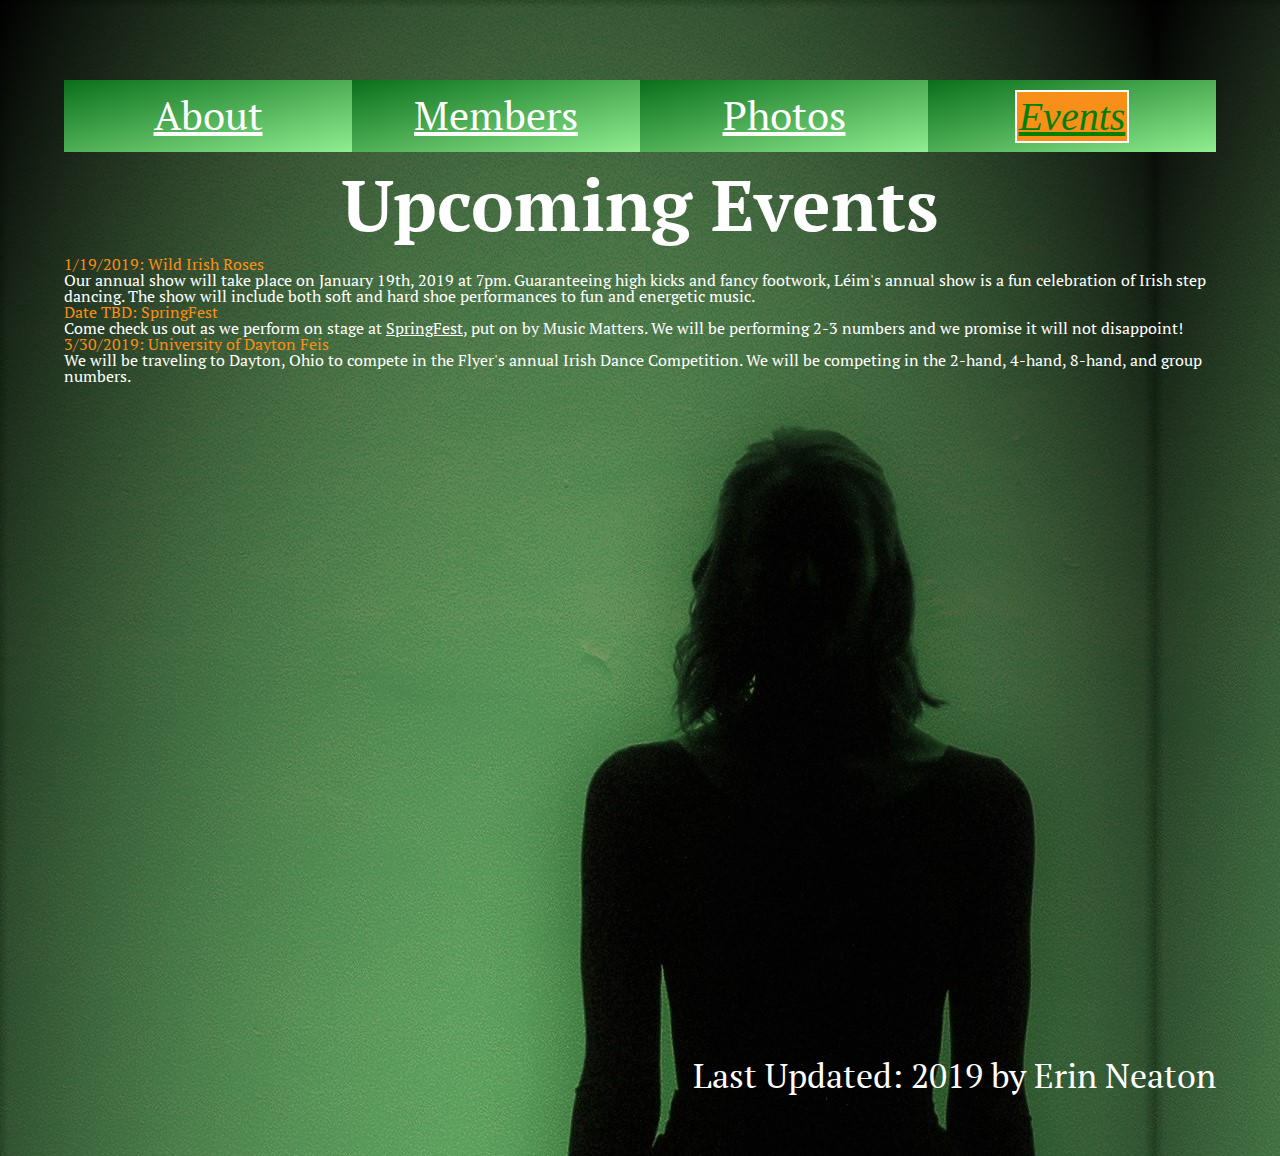
==== events.html @ 0449a9e6 "uploading hw" ====
<!DOCTYPE html>
<html lang="en" dir="ltr">
  <head>
    <meta charset="utf-8">
    <link rel='stylesheet' href='css/html5reset.css'>
    <link rel='stylesheet' href='css/style.css'>
    <link rel="stylesheet" href="https://use.fontawesome.com/releases/v5.7.1/css/all.css" integrity="sha384-fnmOCqbTlWIlj8LyTjo7mOUStjsKC4pOpQbqyi7RrhN7udi9RwhKkMHpvLbHG9Sr" crossorigin="anonymous">
    <link href="https://fonts.googleapis.com/css?family=PT+Serif" rel="stylesheet">
    <title>Upcoming Events</title>
    <link rel="shortcut icon" href="images/trinity_knot.png" type="image/png">
  </head>
  <body>
    <a href="#content" class="skip">Skip to Content</a>
  <header>
      <nav>
          <ul>
              <li><a href='index.html' class='other'>About</a></li>
              <li><a href='members.html' class='other'>Members</a></li>
              <li><a href='photos.html' class='other'>Photos</a></li>
              <li><a href='events.html' class='current'>Events</a></li>
          </ul>
        </nav>
</header>
<main id="content">
<br>
  <h1>Upcoming Events</h1>
<br>
  <div>
    <p class="event">
      1/19/2019: Wild Irish Roses
    </p>
    <p>
      Our annual show will take place on January 19th, 2019 at 7pm. Guaranteeing
      high kicks and fancy footwork, Léim's annual show is a fun celebration of
      Irish step dancing. The show will include both soft and hard shoe
      performances to fun and energetic music.
    </p>
    <!-- <p>
        <img src = 'images/show_poster.png' title= 'Poster for 2019 Show" alt = 'Wild Irish Roses Show Poster'/>
    </p> -->
    <p class="event">
      Date TBD: SpringFest
    </p>
    <p>
      Come check us out as we perform on stage at <a class="links" href='http://umichmusicmatters.com/sf17/'>SpringFest</a>, put on by Music
      Matters. We will be performing 2-3 numbers and we promise it will not
      disappoint!
    </p>
    <p class="event">
      3/30/2019: University of Dayton Feis
    </p>
    <p>
      We will be traveling to Dayton, Ohio to compete in the Flyer's annual Irish
      Dance Competition. We will be competing in the 2-hand, 4-hand, 8-hand, and
      group numbers.
    </p>
</div>
<br>
<iframe src="https://calendar.google.com/calendar/embed?height=600&amp;wkst=1&amp;bgcolor=%23FFFFFF&amp;src=umich.edu_2rolri7ps7uaf5csf2at52n6lg%40group.calendar.google.com&amp;color=%23711616&amp;ctz=America%2FNew_York" width="900" height="600"></iframe>
<footer>Last Updated: 2019 by Erin Neaton</footer>
</main>
</body>
</html>
---- css/style.css ----
body{
    background-image: url(../images/dark_figures.jpg);
    color: white;
    font-size: 100%;
    margin: 5%;
    font-family: 'PT Serif', serif;
}


p{
    font-family: Sans-Serif Verdana;
    font-size: 100%;
}

address { 
    display: block;
    font-style: normal;
    color: white
  }

a.other{
    color: white
}

a.skip{
    position: relative;
    left:-1000px;
    color: white
}

a.skip:focus{
    position:static;
    width:auto;
    height:auto
}

a.current{
    color: green;
    font-style: italic;
    font-family: Georgia, serif;
    background: rgb(247, 143, 25);
    padding: 2px;
    border: solid white 2px
}

.headerpic{
    display: block;
    margin-top: 2%;
    margin-bottom: 2%;
    height: 95%;
    width: 95%;
    border: solid rgb(247, 143, 25) 5px;
    padding: 1%
    
}

.middle {
    transition: .5s ease;
    opacity: 0;
    position: absolute;
    top: 50%;
    left: 50%;
    transform: translate(-50%, -50%);
    -ms-transform: translate(-50%, -50%);
    text-align: center;
  }
  

.container{
    display: inline-grid;
    grid-template-columns: 1fr 1fr;
    grid-template-rows: 1fr 1fr 1fr 1fr 1fr 1fr;


}
.ima{
    padding: 5px;
    margin: 15px;
    width: 45%;
    height: 45%;
}


  .text {
    background-color: #4CAF50;
    color: white;
    font-size: 16px;
    padding: 16px 32px;
  }

  
.column {
   flex: 15%;
   padding: 5px;
 }

.event{
    color:rgb(247, 143, 25);
}

.calendar{
    width: 100%;
    height: 100%
}

h1{
    font-size: 450%;
    text-align: center;
    border: none
}
h2{
    font-size: 250%;
    color: rgb(247, 143, 25)}
h3{
    font-size: 175%;
    color: rgb(247, 143, 25)
}
a.links{
    color: white
}

nav ul{
    display: flex;
    justify-content: flex-end;
}
nav ul li{
    display: inline-block;
    width:25%;
    background: white;
    padding: 10px;
    min-height: 50px;
    line-height: 50px;
    border-width: 2px;
    text-align: center;
    font-size: 250%;
background-image: -webkit-linear-gradient(top left, rgb(10, 110, 27), lightgreen);
background-image: -o-linear-gradient(top left, rgb(10, 110, 27), lightgreen);
background-image: linear-gradient(to bottom right, rgb(10, 110, 27), lightgreen);

    
}

footer{
    min-height: 10vh;
    font-size: 215%;
    display:flex;
    justify-content: flex-end;
    align-items: flex-end
}

figure {
    text-align: center;
    font-size: 210%;
    width: 300px;
    height: 300px;
    justify-self: start;
    
  }

#threeimages{
    padding: 0;
    margin: 0;
    list-style: none;
    display: flex;

    flex: row wrap;
    flex-direction: row;

    align-items: flex-start;
    justify-content: center;
}

.eboard{
    padding-right: 1px;
    margin-top: 2px;
    margin-right: 2px;
    height: 200px;
    width: 200px;
}

#fourimages{
    padding: 0;
    margin: 0;
    list-style: none;
    display: flex;

    flex: row wrap;
    flex-direction: row;

    align-items: center;
    justify-content: center;

}

.eboard2{
    padding-right: 1px;
    margin-top: 2px;
    margin-right: 2px;
    height: 200px;
    width: 200px;
}
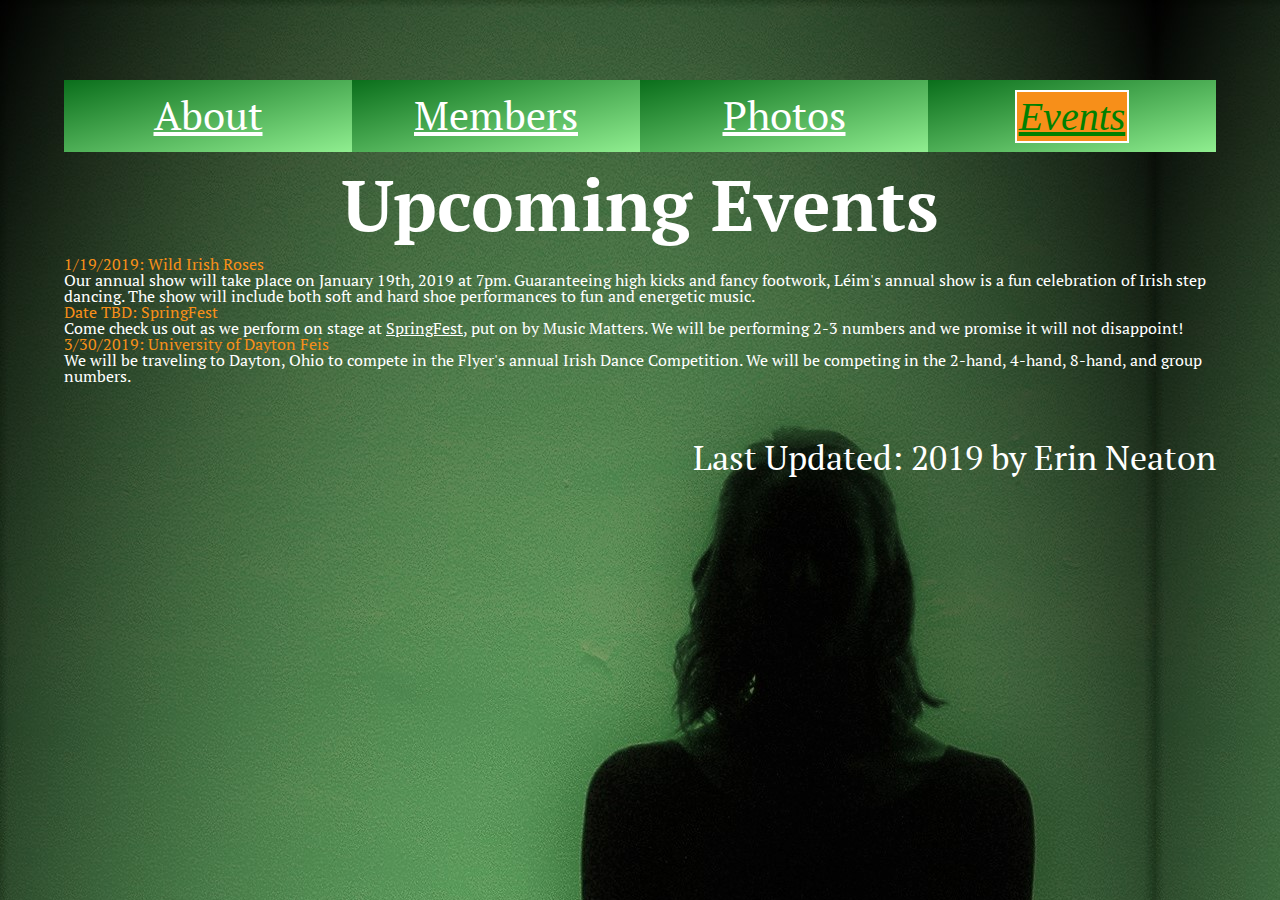
==== commit 41b03387: "no cal" ====
--- a/events.html
+++ b/events.html
@@ -55,8 +55,8 @@
       group numbers.
     </p>
 </div>
-<br>
-<iframe src="https://calendar.google.com/calendar/embed?height=600&amp;wkst=1&amp;bgcolor=%23FFFFFF&amp;src=umich.edu_2rolri7ps7uaf5csf2at52n6lg%40group.calendar.google.com&amp;color=%23711616&amp;ctz=America%2FNew_York" width="900" height="600"></iframe>
+<!-- <br>
+<iframe src="https://calendar.google.com/calendar/embed?height=600&amp;wkst=1&amp;bgcolor=%23FFFFFF&amp;src=umich.edu_2rolri7ps7uaf5csf2at52n6lg%40group.calendar.google.com&amp;color=%23711616&amp;ctz=America%2FNew_York" title="Leim Event Calendar" width="900" height="600"></iframe> -->
 <footer>Last Updated: 2019 by Erin Neaton</footer>
 </main>
 </body>
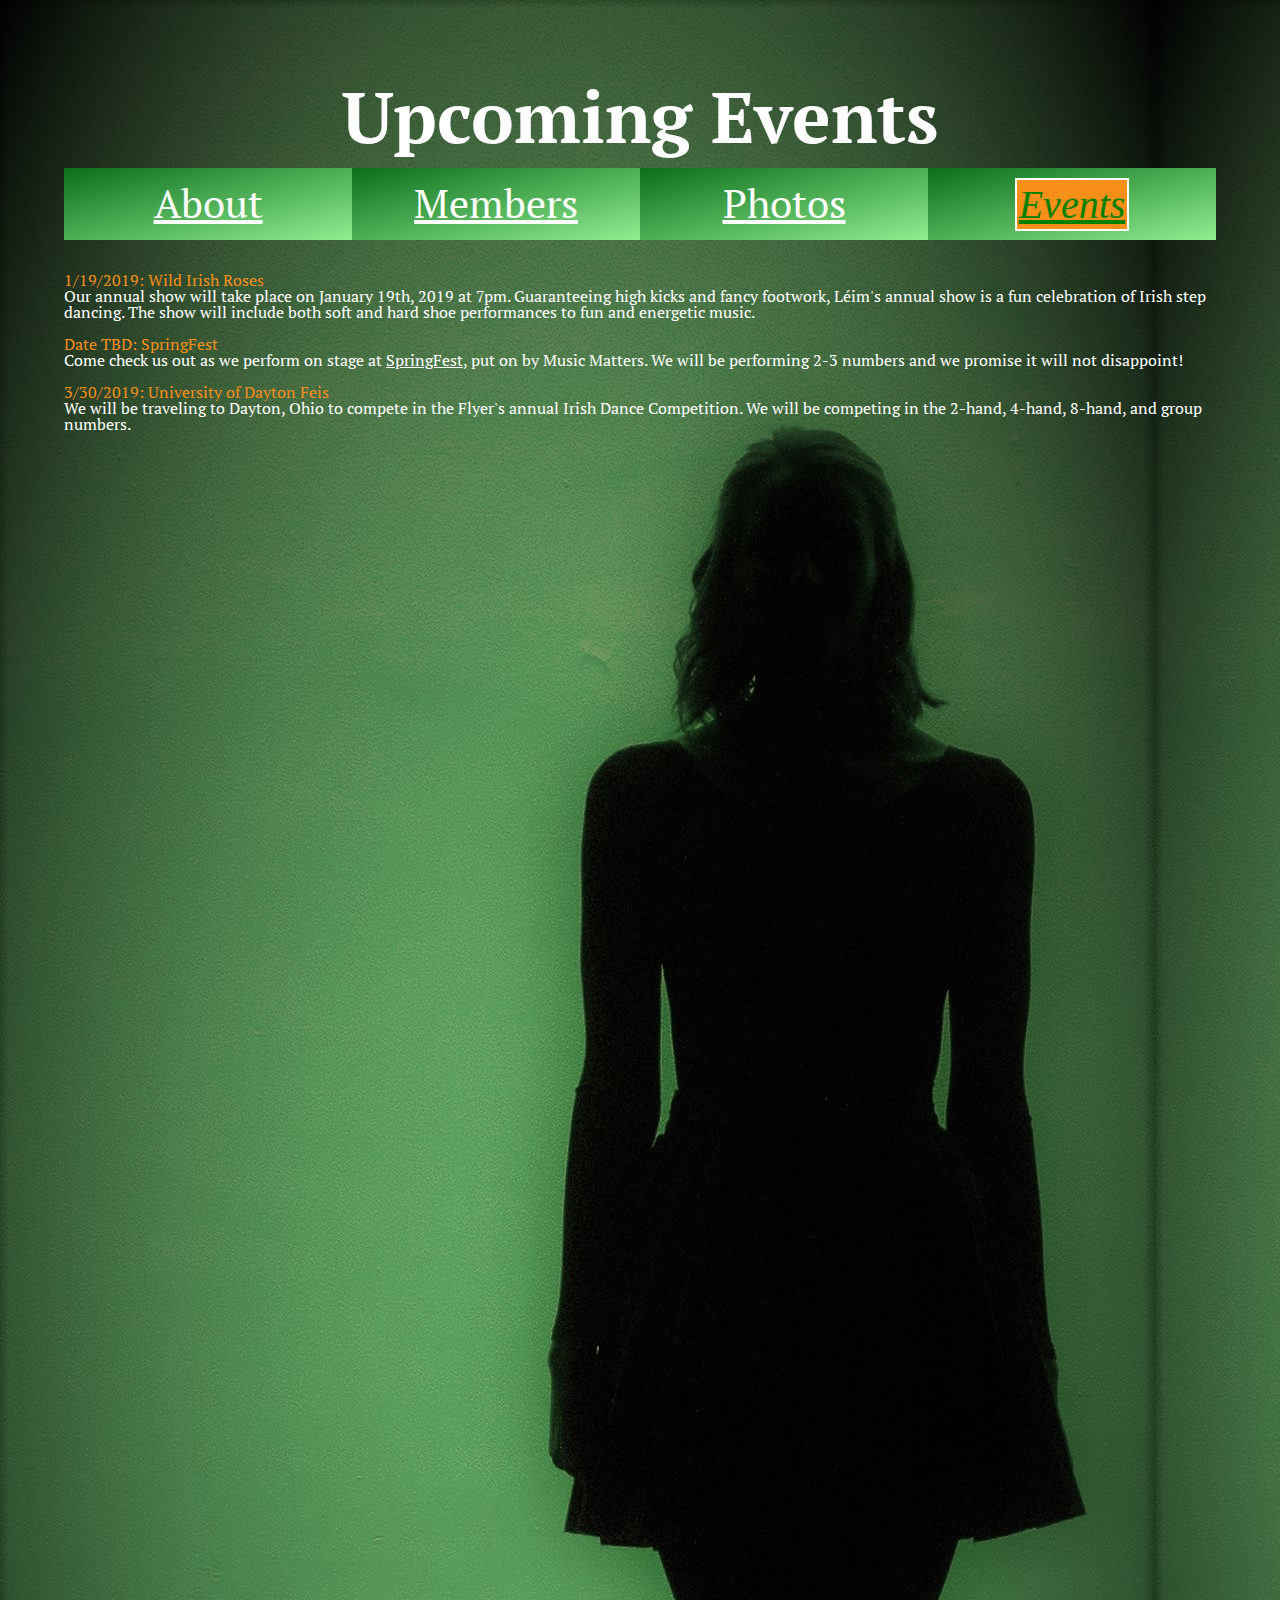
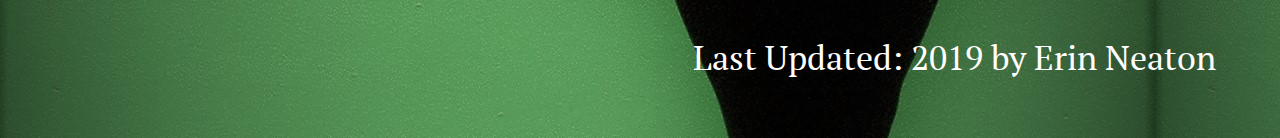
==== commit 3be88e75: "added things" ====
--- a/events.html
+++ b/events.html
@@ -12,6 +12,9 @@
   <body>
     <a href="#content" class="skip">Skip to Content</a>
   <header>
+     
+        <h1>Upcoming Events</h1>
+        <br>
       <nav>
           <ul>
               <li><a href='index.html' class='other'>About</a></li>
@@ -22,8 +25,8 @@
         </nav>
 </header>
 <main id="content">
+
 <br>
-  <h1>Upcoming Events</h1>
 <br>
   <div>
     <p class="event">
@@ -35,6 +38,7 @@
       Irish step dancing. The show will include both soft and hard shoe
       performances to fun and energetic music.
     </p>
+    <br>
     <!-- <p>
         <img src = 'images/show_poster.png' title= 'Poster for 2019 Show" alt = 'Wild Irish Roses Show Poster'/>
     </p> -->
@@ -46,6 +50,7 @@
       Matters. We will be performing 2-3 numbers and we promise it will not
       disappoint!
     </p>
+    <br>
     <p class="event">
       3/30/2019: University of Dayton Feis
     </p>
@@ -57,7 +62,7 @@
 </div>
 <!-- <br>
 <iframe src="https://calendar.google.com/calendar/embed?height=600&amp;wkst=1&amp;bgcolor=%23FFFFFF&amp;src=umich.edu_2rolri7ps7uaf5csf2at52n6lg%40group.calendar.google.com&amp;color=%23711616&amp;ctz=America%2FNew_York" title="Leim Event Calendar" width="900" height="600"></iframe> -->
-<footer>Last Updated: 2019 by Erin Neaton</footer>
+<footer class="footer">Last Updated: 2019 by Erin Neaton</footer>
 </main>
 </body>
 </html>
--- a/css/style.css
+++ b/css/style.css
@@ -145,7 +145,8 @@
     font-size: 215%;
     display:flex;
     justify-content: flex-end;
-    align-items: flex-end
+    align-items: flex-end;
+    padding-top: 100%
 }
 
 figure {
